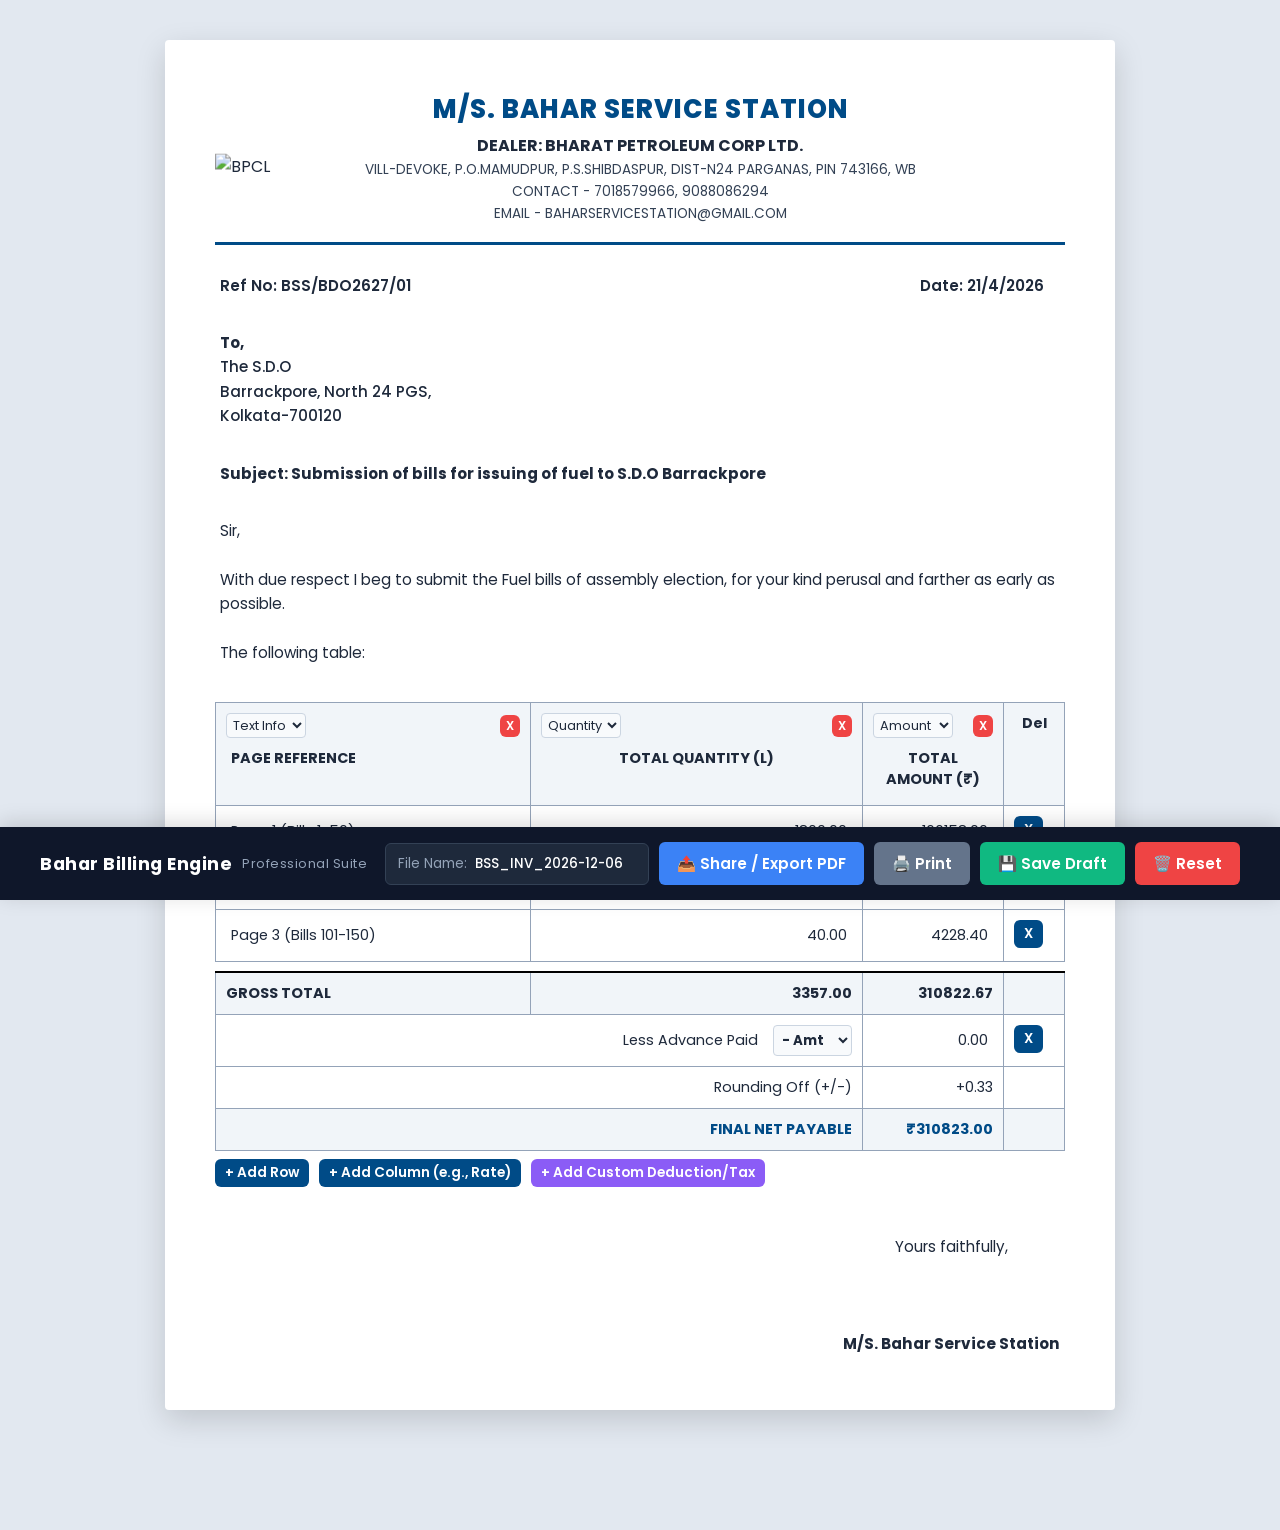
==== fuelinvoice.html @ 2c66174e "Add files via upload" ====
<!DOCTYPE html>
<html lang="en">
<head>
    <meta charset="UTF-8">
    <meta name="viewport" content="width=device-width, initial-scale=1.0">
    <title>Bahar Service Station - Professional Billing Engine</title>
    <link href="https://fonts.googleapis.com/css2?family=Poppins:wght@400;500;600;700;800&display=swap" rel="stylesheet">
    <script src="https://cdnjs.cloudflare.com/ajax/libs/html2pdf.js/0.10.1/html2pdf.bundle.min.js"></script>
    
    <style>
        :root {
            --primary: #004b87; 
            --bg-color: #e2e8f0; 
            --text-main: #1e293b;
            --danger: #ef4444;
            --success: #10b981;
            --bar-bg: #0f172a;
        }

        body { 
            font-family: 'Poppins', sans-serif; 
            background: var(--bg-color); 
            margin: 0; 
            padding: 40px 20px 120px 20px; 
            color: var(--text-main); 
        }

        .invoice-container {
            background: white;
            padding: 50px;
            border-radius: 4px;
            box-shadow: 0 10px 30px rgba(0,0,0,0.15);
            max-width: 850px;
            margin: 0 auto;
            overflow-x: auto;
        }

        .editable-field { 
            border: 1px dashed transparent; 
            padding: 4px; 
            border-radius: 4px; 
            outline: none; 
            transition: 0.2s;
            min-width: 20px;
            display: inline-block;
            width: 100%;
            box-sizing: border-box;
        }
        .editable-field:hover, .editable-field:focus { 
            background: #f8fafc; 
            border-color: #cbd5e1;
        }
        .editable-field:empty:before { 
            content: attr(data-placeholder); 
            color: #94a3b8; 
            font-style: italic; 
        }

        select {
            padding: 4px;
            border: 1px solid #cbd5e1;
            border-radius: 4px;
            font-weight: bold;
            font-family: inherit;
            cursor: pointer;
            background: #f8fafc;
            color: var(--text-main);
        }
        .col-type-select { font-size: 0.8rem; padding: 2px; font-weight: normal; }

        /* Unified Table Styles */
        .invoice-table {
            width: 100%;
            border-collapse: collapse;
            margin-bottom: 0.5rem;
            margin-top: 1rem;
        }
        .invoice-table th, .invoice-table td {
            border: 1px solid #94a3b8;
            padding: 10px;
            text-align: right;
            font-size: 0.9rem;
            vertical-align: top;
        }
        .invoice-table td:first-child, .invoice-table th:first-child { text-align: left; }
        .action-col { width: 40px; text-align: center !important; }
        
        .invoice-table th {
            background: #f1f5f9;
            text-align: center;
            color: var(--text-main);
        }
        .col-controls {
            display: flex; 
            justify-content: space-between; 
            margin-bottom: 5px;
            align-items: center;
            gap: 5px;
        }
        .controls-row {
            margin-bottom: 2rem;
            display: flex;
            justify-content: flex-start;
            gap: 10px;
        }

        button {
            border: none;
            padding: 10px 18px;
            border-radius: 6px;
            font-weight: 600;
            cursor: pointer;
            font-family: inherit;
            font-size: 0.95rem;
            transition: 0.2s;
            color: white;
            display: flex;
            align-items: center;
            gap: 6px;
        }
        button:hover { filter: brightness(0.9); }
        .btn-primary { background: #3b82f6; }
        .btn-secondary { background: #64748b; }
        .btn-save { background: var(--success); }
        .btn-clear { background: var(--danger); }
        .btn-action { background: #0284c7; }
        .btn-small { padding: 4px 10px; font-size: 0.85rem; margin: 0; background: var(--primary); }
        .btn-del-col { padding: 2px 6px; font-size: 0.75rem; background: var(--danger); }

        .bottom-bar {
            position: fixed;
            bottom: 0;
            left: 0;
            width: 100%;
            background: var(--bar-bg);
            color: white;
            padding: 15px 20px;
            box-shadow: 0 -4px 20px rgba(0,0,0,0.15);
            z-index: 1000;
            box-sizing: border-box;
        }
        .bar-content {
            max-width: 1200px;
            margin: 0 auto;
            display: flex;
            justify-content: space-between;
            align-items: center;
            flex-wrap: wrap;
            gap: 15px;
        }
        .branding { font-size: 1.1rem; font-weight: 700; letter-spacing: 0.5px; display: flex; align-items: center; gap: 10px; }
        .branding span { font-size: 0.8rem; font-weight: 400; color: #94a3b8; }
        .actions { display: flex; align-items: center; gap: 10px; flex-wrap: wrap; }
        .file-input-group { display: flex; align-items: center; background: #1e293b; border-radius: 6px; padding: 0 5px 0 12px; border: 1px solid #334155; }
        .file-input-group span { font-size: 0.85rem; color: #94a3b8; }
        .filename-input { background: transparent; border: none; color: white; padding: 10px 8px; font-family: inherit; outline: none; width: 160px; font-weight: 500; }

        @media print {
            @page { size: A4 portrait; margin: 15mm; }
            body { background: white; margin: 0; padding: 0; }
            .no-print { display: none !important; }
            
            .invoice-container { box-shadow: none; border: none; padding: 0; max-width: 100%; width: 100%; }
            .editable-field { border: none !important; padding: 0 !important; background: transparent !important; }
            select { border: none !important; appearance: none; -webkit-appearance: none; background: transparent; padding: 0; }

            .invoice-table { width: 100%; border-collapse: collapse; }
            .invoice-table th, .invoice-table td { border: 1px solid #000 !important; padding: 6px !important; }
            .invoice-table thead { display: table-header-group !important; }
            .invoice-table tr { page-break-inside: avoid !important; }
            .invoice-table th, .total-row { 
                background-color: #e2e8f0 !important; 
                -webkit-print-color-adjust: exact; 
                print-color-adjust: exact; 
            }
        }
    </style>
</head>
<body>

    <div class="invoice-container" id="printableInvoice">
        
        <div style="display: flex; align-items: center; justify-content: center; position: relative; border-bottom: 3px solid var(--primary); padding-bottom: 1rem; margin-bottom: 1.5rem;">
            <img src="https://upload.wikimedia.org/wikipedia/commons/a/a5/Official_BPCL_LOGO.jpg" alt="BPCL" style="position: absolute; left: 0; top: 50%; transform: translateY(-50%); width: 80px; height: auto;">
            <div style="text-align: center; width: 100%; padding: 0 90px;">
                <h1 style="margin:0; color:var(--primary); font-size: 1.6rem; font-weight: 800; letter-spacing: 1px;">M/S. BAHAR SERVICE STATION</h1>
                <p style="margin:4px 0 2px 0; font-weight: 700; font-size: 1rem;">DEALER: BHARAT PETROLEUM CORP LTD.</p>
                <p style="margin:2px 0; font-size: 0.85rem; color: #334155;">VILL-DEVOKE, P.O.MAMUDPUR, P.S.SHIBDASPUR, DIST-N24 PARGANAS, PIN 743166, WB</p>
                <p style="margin:2px 0; font-size: 0.85rem; color: #334155;">CONTACT - 7018579966, 9088086294</p>
                <p style="margin:2px 0; font-size: 0.85rem; color: #334155;">EMAIL - BAHARSERVICESTATION@GMAIL.COM</p>
            </div>
        </div>

        <div style="display: flex; justify-content: space-between; margin-bottom: 1.5rem; font-size: 0.95rem; font-weight: 600;">
            <div contenteditable="true" class="editable-field" data-placeholder="Ref No: [Enter Ref Number]" style="width: auto; min-width: 200px;">Ref No: BSS/BDO2627/01</div>
            <div contenteditable="true" class="editable-field" id="printDate" style="width: auto; min-width: 150px;">Date: 21/4/2026</div>
        </div>

        <div style="margin-bottom: 1.5rem; font-size: 0.95rem;">
            <div contenteditable="true" class="editable-field" style="line-height: 1.6; font-weight: 500;" data-placeholder="To Address">
                <strong>To,</strong><br>
                The S.D.O<br>
                Barrackpore, North 24 PGS,<br>
                Kolkata-700120
            </div>
        </div>

        <div contenteditable="true" class="editable-field" style="margin-bottom: 1.5rem; font-size: 0.95rem; font-weight: 700;" data-placeholder="Subject: [Enter Subject Here]">
            <strong>Subject:</strong> Submission of bills for issuing of fuel to S.D.O Barrackpore
        </div>

        <div contenteditable="true" class="editable-field" style="margin-bottom: 1rem; line-height: 1.6; font-size: 0.95rem;" data-placeholder="Body Text...">
            Sir,<br><br>
            With due respect I beg to submit the Fuel bills of assembly election, for your kind perusal and farther as early as possible.<br><br>
            The following table:
        </div>
        
        <table class="invoice-table" id="mainInvoiceTable">
            <thead>
                <tr id="tableHeaderRow">
                    <th>
                        <div class="col-controls no-print">
                            <select class="col-type-select" onchange="syncSelect(this); calculateAll();">
                                <option value="text" selected>Text Info</option>
                                <option value="qty">Quantity</option>
                                <option value="rate">Rate</option>
                                <option value="amount">Amount</option>
                            </select>
                            <button class="btn-del-col" onclick="deleteColumn(this)">X</button>
                        </div>
                        <div contenteditable="true" class="editable-field" style="font-weight:bold; text-align:left;">PAGE REFERENCE</div>
                    </th>
                    <th>
                        <div class="col-controls no-print">
                            <select class="col-type-select" onchange="syncSelect(this); calculateAll();">
                                <option value="text">Text Info</option>
                                <option value="qty" selected>Quantity</option>
                                <option value="rate">Rate</option>
                                <option value="amount">Amount</option>
                            </select>
                            <button class="btn-del-col" onclick="deleteColumn(this)">X</button>
                        </div>
                        <div contenteditable="true" class="editable-field" style="font-weight:bold; text-align:center;">TOTAL QUANTITY (L)</div>
                    </th>
                    <th>
                        <div class="col-controls no-print">
                            <select class="col-type-select" onchange="syncSelect(this); calculateAll();">
                                <option value="text">Text Info</option>
                                <option value="qty">Quantity</option>
                                <option value="rate">Rate</option>
                                <option value="amount" selected>Amount</option>
                            </select>
                            <button class="btn-del-col" onclick="deleteColumn(this)">X</button>
                        </div>
                        <div contenteditable="true" class="editable-field" style="font-weight:bold; text-align:center;">TOTAL AMOUNT (₹)</div>
                    </th>
                    <th class="action-col no-print">Del</th>
                </tr>
            </thead>
            
            <tbody id="invoiceTableBody">
                <tr class="item-row">
                    <td><div contenteditable="true" class="editable-field" data-placeholder="Description...">Page 1 (Bills 1-50)</div></td>
                    <td><div contenteditable="true" class="editable-field val-qty" style="text-align: right;" data-placeholder="0.00">1800.00</div></td>
                    <td><div contenteditable="true" class="editable-field val-amount" style="text-align: right;" data-placeholder="0.00">166158.00</div></td>
                    <td class="action-col no-print"><button class="btn-small btn-clear" onclick="deleteRow(this)">X</button></td>
                </tr>
                <tr class="item-row">
                    <td><div contenteditable="true" class="editable-field" data-placeholder="Description...">Page 2 (Bills 51-100)</div></td>
                    <td><div contenteditable="true" class="editable-field val-qty" style="text-align: right;" data-placeholder="0.00">1517.00</div></td>
                    <td><div contenteditable="true" class="editable-field val-amount" style="text-align: right;" data-placeholder="0.00">140436.27</div></td>
                    <td class="action-col no-print"><button class="btn-small btn-clear" onclick="deleteRow(this)">X</button></td>
                </tr>
                <tr class="item-row">
                    <td><div contenteditable="true" class="editable-field" data-placeholder="Description...">Page 3 (Bills 101-150)</div></td>
                    <td><div contenteditable="true" class="editable-field val-qty" style="text-align: right;" data-placeholder="0.00">40.00</div></td>
                    <td><div contenteditable="true" class="editable-field val-amount" style="text-align: right;" data-placeholder="0.00">4228.40</div></td>
                    <td class="action-col no-print"><button class="btn-small btn-clear" onclick="deleteRow(this)">X</button></td>
                </tr>
            </tbody>

            <tbody>
                <tr style="height: 10px; border: none;"><td colspan="4" style="border: none; padding: 0;"></td></tr>
            </tbody>

            <tbody id="adjustmentsBody">
                <tr class="total-row" id="grossTotalRow" style="font-weight:bold; border-top: 2px solid #000; background-color: #f1f5f9;">
                    </tr>
                
                <tr class="adj-row">
                    <td class="adj-desc-cell" style="text-align: right;">
                        <div style="display: flex; justify-content: flex-end; align-items: center; gap: 10px;">
                            <div contenteditable="true" class="editable-field" style="text-align: right;" data-placeholder="Desc (e.g. Less Advance)">Less Advance Paid</div>
                            <select class="operator-select no-print" onchange="syncSelect(this); calculateAll();">
                                <option value="-" selected>- Amt</option>
                                <option value="+">+ Amt</option>
                                <option value="-%">-% Pct</option>
                                <option value="+%">+% Pct</option>
                            </select>
                        </div>
                    </td>
                    <td style="width:120px; text-align: right;"><div contenteditable="true" class="editable-field val-adj" style="text-align: right;" data-placeholder="0.00">0.00</div></td>
                    <td class="action-col no-print"><button class="btn-small btn-clear" onclick="deleteRow(this)">X</button></td>
                </tr>
            </tbody>
            <tfoot>
                <tr>
                    <td class="footer-desc-cell" style="text-align: right;">Rounding Off (+/-)</td>
                    <td id="roundingOutput" style="text-align: right; width:120px;">0.00</td>
                    <td class="action-col no-print"></td>
                </tr>
                <tr class="total-row" style="font-weight:bold; font-size:1.1rem; color:var(--primary); background-color: #f1f5f9;">
                    <td class="footer-desc-cell" style="text-align: right;">FINAL NET PAYABLE</td>
                    <td style="text-align: right; width:120px;">₹<span id="finalNetOutput">0.00</span></td>
                    <td class="action-col no-print"></td>
                </tr>
            </tfoot>
        </table>

        <div class="controls-row no-print">
            <button class="btn-small" onclick="addItemRow()">+ Add Row</button>
            <button class="btn-small btn-action" onclick="addColumn()">+ Add Column (e.g., Rate)</button>
            <button class="btn-small" style="background:#8b5cf6;" onclick="addAdjustmentRow()">+ Add Custom Deduction/Tax</button>
        </div>

        <div style="margin-top: 3rem; display: flex; justify-content: space-between; font-size: 0.95rem; page-break-inside: avoid;">
            <div></div>
            <div style="text-align: center;">
                <p style="margin: 0;">Yours faithfully,</p>
                <br><br><br>
                <strong contenteditable="true" class="editable-field">M/S. Bahar Service Station</strong>
            </div>
        </div>
    </div>

    <div class="bottom-bar no-print">
        <div class="bar-content">
            <div class="branding">
                Bahar Billing Engine 
                <span>Professional Suite</span>
            </div>
            
            <div class="actions">
                <div class="file-input-group">
                    <span>File Name:</span>
                    <input type="text" id="filenameInput" class="filename-input" />
                </div>
                <button class="btn-primary" onclick="exportAndSharePDF()" id="shareBtn">📤 Share / Export PDF</button>
                <button class="btn-secondary" onclick="window.print()">🖨️ Print</button>
                <button class="btn-save" onclick="saveInvoice()" id="saveBtn">💾 Save Draft</button>
                <button class="btn-clear" onclick="clearInvoice()">🗑️ Reset</button>
            </div>
        </div>
    </div>

    <script>
        function calculateAll() {
            let qtyIdx = -1, rateIdx = -1, amountIdx = -1;
            const headers = document.querySelectorAll('#tableHeaderRow th');
            const colCount = headers.length - 1; 
            
            headers.forEach((th, idx) => {
                const select = th.querySelector('.col-type-select');
                if (select) {
                    if (select.value === 'qty') qtyIdx = idx;
                    if (select.value === 'rate') rateIdx = idx;
                    if (select.value === 'amount') amountIdx = idx;
                }
            });

            let totalQty = 0;
            let grossTotal = 0;

            document.querySelectorAll('.item-row').forEach(row => {
                const cells = row.children;
                let rowQty = 0, rowRate = 0, rowAmount = 0;

                if (qtyIdx > -1 && cells[qtyIdx]) {
                    const field = cells[qtyIdx].querySelector('.editable-field');
                    if(field) {
                        rowQty = parseFloat(field.innerText) || 0;
                        totalQty += rowQty;
                    }
                }
                if (rateIdx > -1 && cells[rateIdx]) {
                    const field = cells[rateIdx].querySelector('.editable-field');
                    if(field) rowRate = parseFloat(field.innerText) || 0;
                }

                if (qtyIdx > -1 && rateIdx > -1) {
                    rowAmount = rowQty * rowRate;
                    if (amountIdx > -1 && cells[amountIdx]) {
                        const field = cells[amountIdx].querySelector('.editable-field');
                        if(field) field.innerText = rowAmount.toFixed(2);
                    }
                } else if (amountIdx > -1 && cells[amountIdx]) {
                    const field = cells[amountIdx].querySelector('.editable-field');
                    if(field) rowAmount = parseFloat(field.innerText) || 0;
                }
                
                grossTotal += rowAmount;
            });

            const grossTotalRow = document.getElementById('grossTotalRow');
            grossTotalRow.innerHTML = '';
            
            // Build the gross total row precisely mapping exactly to the column headers
            for(let i = 0; i < colCount; i++) {
                const td = document.createElement('td');
                if (i === 0) {
                    td.innerText = "GROSS TOTAL";
                    td.style.textAlign = "left";
                } else if (i === qtyIdx) {
                    td.innerText = totalQty.toFixed(2);
                    td.style.textAlign = "right"; 
                    td.style.fontWeight = "bold";
                } else if (i === amountIdx) {
                    td.innerText = grossTotal.toFixed(2);
                    td.style.textAlign = "right"; 
                    td.style.fontWeight = "bold";
                } else {
                    td.innerText = "";
                }
                grossTotalRow.appendChild(td);
            }
            grossTotalRow.insertAdjacentHTML('beforeend', '<td class="action-col no-print"></td>');

            // Set colspan so lower rows stretch exactly to the Amount column
            let descColspan = Math.max(1, colCount - 1); 
            document.querySelectorAll('.adj-desc-cell').forEach(c => c.colSpan = descColspan);
            document.querySelectorAll('.footer-desc-cell').forEach(c => c.colSpan = descColspan);

            let netTotal = grossTotal;
            document.querySelectorAll('.adj-row').forEach(row => {
                let operator = row.querySelector('.operator-select').value;
                let val = parseFloat(row.querySelector('.val-adj').innerText) || 0;
                if (operator === '+') netTotal += val;
                else if (operator === '-') netTotal -= val;
                else if (operator === '+%') netTotal += (grossTotal * (val / 100));
                else if (operator === '-%') netTotal -= (grossTotal * (val / 100));
            });

            let finalNet = Math.round(netTotal);
            let rounding = finalNet - netTotal;

            document.getElementById('roundingOutput').innerText = (rounding > 0 ? "+" : "") + rounding.toFixed(2);
            document.getElementById('finalNetOutput').innerText = finalNet.toFixed(2);
        }

        function addColumn() {
            const theadTr = document.getElementById('tableHeaderRow');
            const actionTh = theadTr.lastElementChild;
            const newTh = document.createElement('th');
            
            newTh.innerHTML = `
                <div class="col-controls no-print">
                    <select class="col-type-select" onchange="syncSelect(this); calculateAll();">
                        <option value="text">Text Info</option>
                        <option value="qty">Quantity</option>
                        <option value="rate" selected>Rate</option>
                        <option value="amount">Amount</option>
                    </select>
                    <button class="btn-del-col" onclick="deleteColumn(this)">X</button>
                </div>
                <div contenteditable="true" class="editable-field" style="font-weight:bold; text-align:center;" data-placeholder="New Col">RATE (₹)</div>
            `;
            theadTr.insertBefore(newTh, actionTh);

            document.querySelectorAll('.item-row').forEach(row => {
                const actionTd = row.lastElementChild;
                const newTd = document.createElement('td');
                newTd.innerHTML = `<div contenteditable="true" class="editable-field val-rate" style="text-align:right;" data-placeholder="0.00">0</div>`;
                row.insertBefore(newTd, actionTd);
            });
            calculateAll();
        }

        function deleteColumn(btn) {
            const th = btn.closest('th');
            const tr = th.parentElement;
            const idx = Array.from(tr.children).indexOf(th);
            th.remove();
            document.querySelectorAll('.item-row').forEach(row => {
                if(row.children[idx]) row.children[idx].remove();
            });
            calculateAll();
        }

        function addItemRow() {
            const tbody = document.getElementById('invoiceTableBody');
            const tr = document.createElement('tr');
            tr.className = 'item-row';
            
            const colCount = document.querySelectorAll('#tableHeaderRow th').length - 1;
            let html = '';
            for(let i=0; i<colCount; i++) {
                html += `<td><div contenteditable="true" class="editable-field" style="text-align:${i===0 ? 'left' : 'right'};" data-placeholder="${i===0 ? 'Description...' : '0.00'}"></div></td>`;
            }
            html += `<td class="action-col no-print"><button class="btn-small btn-clear" onclick="deleteRow(this)">X</button></td>`;
            
            tr.innerHTML = html;
            tbody.appendChild(tr);
            calculateAll();
        }

        function addAdjustmentRow() {
            const tbody = document.getElementById('adjustmentsBody');
            const tr = document.createElement('tr');
            tr.className = 'adj-row';
            tr.innerHTML = `
                <td class="adj-desc-cell" style="text-align: right;">
                    <div style="display: flex; justify-content: flex-end; align-items: center; gap: 10px;">
                        <div contenteditable="true" class="editable-field" style="text-align: right;" data-placeholder="Desc (e.g. GST +18%)"></div>
                        <select class="operator-select no-print" onchange="syncSelect(this); calculateAll();">
                            <option value="-">- Amt</option>
                            <option value="+">+ Amt</option>
                            <option value="-%">-% Pct</option>
                            <option value="+%">+% Pct</option>
                        </select>
                    </div>
                </td>
                <td style="width:120px; text-align: right;"><div contenteditable="true" class="editable-field val-adj" style="text-align: right;" data-placeholder="0.00">0</div></td>
                <td class="action-col no-print"><button class="btn-small btn-clear" onclick="deleteRow(this)">X</button></td>
            `;
            tbody.appendChild(tr);
            calculateAll();
        }

        function deleteRow(btn) { btn.closest('tr').remove(); calculateAll(); }

        function syncSelect(selectElem) {
            Array.from(selectElem.options).forEach(opt => opt.removeAttribute('selected'));
            selectElem.options[selectElem.selectedIndex].setAttribute('selected', 'selected');
        }

        async function exportAndSharePDF() {
            const btn = document.getElementById('shareBtn');
            btn.innerText = "⏳ Generating...";
            
            const filenameInput = document.getElementById('filenameInput').value.trim() || 'Bahar_Invoice';
            const finalFilename = `${filenameInput}.pdf`;
            const element = document.getElementById('printableInvoice');

            const noPrintElements = element.querySelectorAll('.no-print');
            noPrintElements.forEach(el => el.style.display = 'none');

            const opt = {
                margin:       [15, 10, 15, 10], 
                filename:     finalFilename,
                image:        { type: 'jpeg', quality: 0.98 },
                html2canvas:  { scale: 2, useCORS: true, windowWidth: 850 },
                jsPDF:        { unit: 'mm', format: 'a4', orientation: 'portrait' }
            };

            try {
                const pdfBlob = await html2pdf().set(opt).from(element).output('blob');
                const file = new File([pdfBlob], finalFilename, { type: 'application/pdf' });

                noPrintElements.forEach(el => el.style.display = '');
                btn.innerText = "📤 Share / Export PDF";

                if (navigator.canShare && navigator.canShare({ files: [file] })) {
                    await navigator.share({ title: filenameInput, text: 'Please find the attached invoice.', files: [file] });
                } else {
                    const link = document.createElement('a');
                    link.href = URL.createObjectURL(pdfBlob);
                    link.download = finalFilename;
                    link.click();
                }
            } catch (err) {
                console.error(err);
                alert("Error generating PDF. Try using the Print button instead.");
                noPrintElements.forEach(el => el.style.display = '');
                btn.innerText = "📤 Share / Export PDF";
            }
        }

        function saveInvoice() {
            document.querySelectorAll('select').forEach(sel => syncSelect(sel));
            const invoiceHTML = document.getElementById('printableInvoice').innerHTML;
            localStorage.setItem('BaharSavedData_Pro_Aligned', invoiceHTML);
            
            const btn = document.getElementById('saveBtn');
            btn.innerText = "✅ Saved!";
            setTimeout(() => btn.innerText = "💾 Save Draft", 2000);
        }

        function loadInvoice() {
            const savedData = localStorage.getItem('BaharSavedData_Pro_Aligned');
            if (savedData) document.getElementById('printableInvoice').innerHTML = savedData;
            
            const today = new Date().toISOString().split('T')[0];
            document.getElementById('filenameInput').value = "BSS_INV_" + today;
            document.getElementById('printableInvoice').addEventListener('input', calculateAll);
        }

        function clearInvoice() {
            if(confirm("Are you sure you want to completely reset? This restores original data and deletes custom entries.")) {
                localStorage.removeItem('BaharSavedData_Pro_Aligned');
                location.reload();
            }
        }

        document.addEventListener('DOMContentLoaded', () => { loadInvoice(); calculateAll(); });

    </script>
</body>
</html>
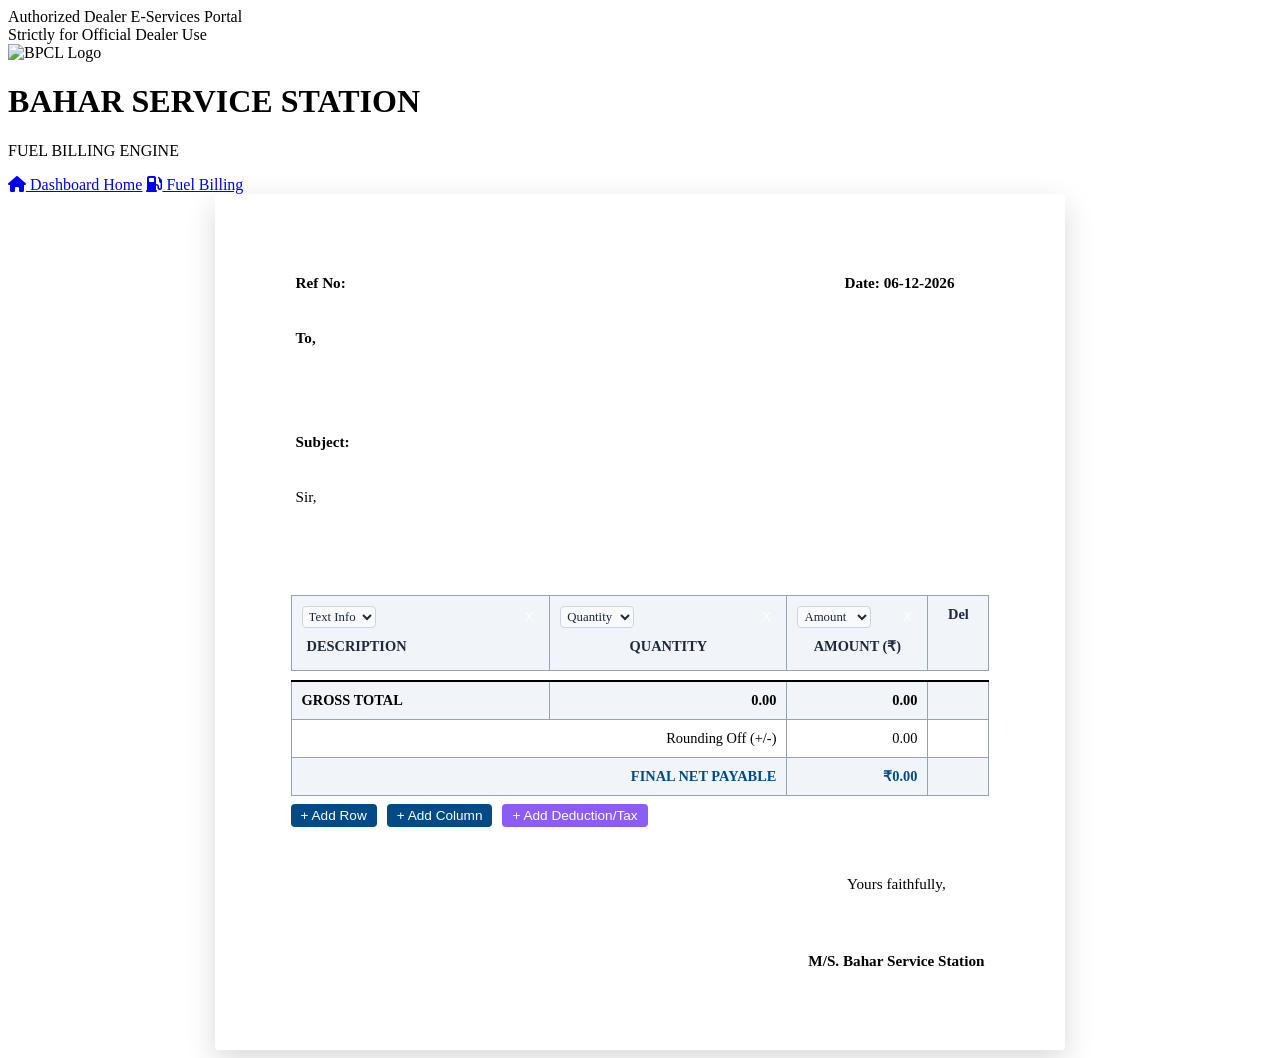
==== commit aa0594fa: "Add files via upload" ====
--- a/fuelinvoice.html
+++ b/fuelinvoice.html
@@ -5,162 +5,81 @@
     <meta name="viewport" content="width=device-width, initial-scale=1.0">
     <title>Bahar Service Station - Professional Billing Engine</title>
     <link href="https://fonts.googleapis.com/css2?family=Poppins:wght@400;500;600;700;800&display=swap" rel="stylesheet">
+    <link rel="stylesheet" href="https://cdnjs.cloudflare.com/ajax/libs/font-awesome/6.4.0/css/all.min.css">
     <script src="https://cdnjs.cloudflare.com/ajax/libs/html2pdf.js/0.10.1/html2pdf.bundle.min.js"></script>
     
+    <link rel="stylesheet" href="css/global.css">
+    <link rel="stylesheet" href="css/panel.css">
+
     <style>
-        :root {
-            --primary: #004b87; 
-            --bg-color: #e2e8f0; 
-            --text-main: #1e293b;
-            --danger: #ef4444;
-            --success: #10b981;
-            --bar-bg: #0f172a;
-        }
-
-        body { 
-            font-family: 'Poppins', sans-serif; 
-            background: var(--bg-color); 
-            margin: 0; 
-            padding: 40px 20px 120px 20px; 
-            color: var(--text-main); 
-        }
-
         .invoice-container {
-            background: white;
-            padding: 50px;
-            border-radius: 4px;
-            box-shadow: 0 10px 30px rgba(0,0,0,0.15);
-            max-width: 850px;
-            margin: 0 auto;
-            overflow-x: auto;
+            background: white; padding: 20mm; border-radius: 4px;
+            box-shadow: 0 10px 30px rgba(0,0,0,0.15); max-width: 850px;
+            margin: 0 auto; overflow-x: auto; box-sizing: border-box;
         }
 
         .editable-field { 
-            border: 1px dashed transparent; 
-            padding: 4px; 
-            border-radius: 4px; 
-            outline: none; 
-            transition: 0.2s;
-            min-width: 20px;
-            display: inline-block;
-            width: 100%;
-            box-sizing: border-box;
-        }
-        .editable-field:hover, .editable-field:focus { 
-            background: #f8fafc; 
-            border-color: #cbd5e1;
-        }
-        .editable-field:empty:before { 
-            content: attr(data-placeholder); 
-            color: #94a3b8; 
-            font-style: italic; 
-        }
+            border: 1px dashed transparent; padding: 4px; border-radius: 4px; outline: none; 
+            transition: 0.2s; min-width: 50px; min-height: 1.5em; 
+            display: inline-block; width: 100%; box-sizing: border-box; word-wrap: break-word;
+        }
+        .editable-field:hover, .editable-field:focus { background: #f8fafc; border-color: #cbd5e1; }
+        .editable-field:empty:before { content: attr(data-placeholder); color: #94a3b8; font-style: italic; }
 
         select {
-            padding: 4px;
-            border: 1px solid #cbd5e1;
-            border-radius: 4px;
-            font-weight: bold;
-            font-family: inherit;
-            cursor: pointer;
-            background: #f8fafc;
-            color: var(--text-main);
+            padding: 4px; border: 1px solid #cbd5e1; border-radius: 4px;
+            font-weight: bold; font-family: inherit; cursor: pointer;
+            background: #f8fafc; color: #1e293b;
         }
         .col-type-select { font-size: 0.8rem; padding: 2px; font-weight: normal; }
 
-        /* Unified Table Styles */
-        .invoice-table {
-            width: 100%;
-            border-collapse: collapse;
-            margin-bottom: 0.5rem;
-            margin-top: 1rem;
-        }
+        .invoice-table { width: 100%; border-collapse: collapse; margin-bottom: 0.5rem; margin-top: 1rem; }
         .invoice-table th, .invoice-table td {
-            border: 1px solid #94a3b8;
-            padding: 10px;
-            text-align: right;
-            font-size: 0.9rem;
-            vertical-align: top;
+            border: 1px solid #94a3b8; padding: 10px; text-align: right; font-size: 0.9rem; vertical-align: top; min-width: 80px;
         }
         .invoice-table td:first-child, .invoice-table th:first-child { text-align: left; }
-        .action-col { width: 40px; text-align: center !important; }
+        .action-col { min-width: 40px !important; width: 40px !important; text-align: center !important; }
         
-        .invoice-table th {
-            background: #f1f5f9;
-            text-align: center;
-            color: var(--text-main);
-        }
-        .col-controls {
-            display: flex; 
-            justify-content: space-between; 
-            margin-bottom: 5px;
-            align-items: center;
-            gap: 5px;
-        }
-        .controls-row {
-            margin-bottom: 2rem;
-            display: flex;
-            justify-content: flex-start;
-            gap: 10px;
-        }
-
-        button {
-            border: none;
-            padding: 10px 18px;
-            border-radius: 6px;
-            font-weight: 600;
-            cursor: pointer;
-            font-family: inherit;
-            font-size: 0.95rem;
-            transition: 0.2s;
-            color: white;
-            display: flex;
-            align-items: center;
-            gap: 6px;
-        }
-        button:hover { filter: brightness(0.9); }
-        .btn-primary { background: #3b82f6; }
-        .btn-secondary { background: #64748b; }
-        .btn-save { background: var(--success); }
+        .invoice-table th { background: #f1f5f9; text-align: center; color: #1e293b; }
+        .col-controls { display: flex; justify-content: space-between; margin-bottom: 5px; align-items: center; gap: 5px; }
+        .controls-row { margin-bottom: 2rem; display: flex; justify-content: flex-start; gap: 10px; }
+
+        .btn-action { background: #0284c7; }
+        .btn-small { padding: 4px 10px; font-size: 0.85rem; margin: 0; border: none; border-radius: 4px; cursor: pointer; color: white; background: #004b87; }
         .btn-clear { background: var(--danger); }
-        .btn-action { background: #0284c7; }
-        .btn-small { padding: 4px 10px; font-size: 0.85rem; margin: 0; background: var(--primary); }
-        .btn-del-col { padding: 2px 6px; font-size: 0.75rem; background: var(--danger); }
-
-        .bottom-bar {
-            position: fixed;
-            bottom: 0;
-            left: 0;
-            width: 100%;
-            background: var(--bar-bg);
-            color: white;
-            padding: 15px 20px;
-            box-shadow: 0 -4px 20px rgba(0,0,0,0.15);
-            z-index: 1000;
-            box-sizing: border-box;
-        }
-        .bar-content {
-            max-width: 1200px;
-            margin: 0 auto;
-            display: flex;
-            justify-content: space-between;
-            align-items: center;
-            flex-wrap: wrap;
-            gap: 15px;
-        }
-        .branding { font-size: 1.1rem; font-weight: 700; letter-spacing: 0.5px; display: flex; align-items: center; gap: 10px; }
-        .branding span { font-size: 0.8rem; font-weight: 400; color: #94a3b8; }
-        .actions { display: flex; align-items: center; gap: 10px; flex-wrap: wrap; }
-        .file-input-group { display: flex; align-items: center; background: #1e293b; border-radius: 6px; padding: 0 5px 0 12px; border: 1px solid #334155; }
-        .file-input-group span { font-size: 0.85rem; color: #94a3b8; }
-        .filename-input { background: transparent; border: none; color: white; padding: 10px 8px; font-family: inherit; outline: none; width: 160px; font-weight: 500; }
+        .btn-del-col { padding: 2px 6px; font-size: 0.75rem; background: var(--danger); border: none; border-radius: 4px; color: white; cursor: pointer;}
+
+        .modal-overlay {
+            display: none; position: fixed; top: 0; left: 0; width: 100%; height: 100%;
+            background: rgba(0,0,0,0.85); z-index: 2000; justify-content: center; align-items: center; padding: 20px;
+            box-sizing: border-box; backdrop-filter: blur(4px);
+        }
+        .modal-content {
+            background: #cbd5e1; width: 100%; max-width: 1000px; height: 95vh; border-radius: 8px;
+            display: flex; flex-direction: column; overflow: hidden; box-shadow: 0 15px 50px rgba(0,0,0,0.5);
+        }
+        .modal-header {
+            padding: 15px 25px; background: #0f172a; color: white; display: flex; justify-content: space-between; align-items: center;
+            border-bottom: 3px solid #004b87;
+        }
+        .modal-header h3 { margin: 0; font-size: 1.1rem; display: flex; align-items: center; gap: 10px; }
+        .close-btn { background: none; border: none; color: white; font-size: 1.8rem; cursor: pointer; padding: 0; line-height: 1; transition: 0.2s;}
+        .close-btn:hover { color: var(--danger); }
+        .modal-body { padding: 40px 20px; overflow-y: auto; display: flex; justify-content: center; align-items: flex-start; }
+        
+        .preview-paper {
+            background: white; width: 210mm; min-height: 297mm; padding: 20mm; box-sizing: border-box;
+            box-shadow: 0 10px 30px rgba(0,0,0,0.3); color: black; font-size: 0.95rem; line-height: 1.6;
+            font-family: 'Poppins', sans-serif; pointer-events: none; 
+        }
+        .preview-paper .editable-field { border: none !important; padding: 0 !important; background: transparent !important; }
 
         @media print {
             @page { size: A4 portrait; margin: 15mm; }
             body { background: white; margin: 0; padding: 0; }
             .no-print { display: none !important; }
             
-            .invoice-container { box-shadow: none; border: none; padding: 0; max-width: 100%; width: 100%; }
+            .invoice-container { box-shadow: none; border: none; padding: 0; max-width: 100%; width: 100%; overflow: visible; }
             .editable-field { border: none !important; padding: 0 !important; background: transparent !important; }
             select { border: none !important; appearance: none; -webkit-appearance: none; background: transparent; padding: 0; }
 
@@ -168,190 +87,148 @@
             .invoice-table th, .invoice-table td { border: 1px solid #000 !important; padding: 6px !important; }
             .invoice-table thead { display: table-header-group !important; }
             .invoice-table tr { page-break-inside: avoid !important; }
-            .invoice-table th, .total-row { 
-                background-color: #e2e8f0 !important; 
-                -webkit-print-color-adjust: exact; 
-                print-color-adjust: exact; 
-            }
+            .invoice-table th, .total-row { background-color: #e2e8f0 !important; -webkit-print-color-adjust: exact; print-color-adjust: exact; }
         }
     </style>
 </head>
 <body>
 
-    <div class="invoice-container" id="printableInvoice">
-        
-        <div style="display: flex; align-items: center; justify-content: center; position: relative; border-bottom: 3px solid var(--primary); padding-bottom: 1rem; margin-bottom: 1.5rem;">
-            <img src="https://upload.wikimedia.org/wikipedia/commons/a/a5/Official_BPCL_LOGO.jpg" alt="BPCL" style="position: absolute; left: 0; top: 50%; transform: translateY(-50%); width: 80px; height: auto;">
-            <div style="text-align: center; width: 100%; padding: 0 90px;">
-                <h1 style="margin:0; color:var(--primary); font-size: 1.6rem; font-weight: 800; letter-spacing: 1px;">M/S. BAHAR SERVICE STATION</h1>
-                <p style="margin:4px 0 2px 0; font-weight: 700; font-size: 1rem;">DEALER: BHARAT PETROLEUM CORP LTD.</p>
-                <p style="margin:2px 0; font-size: 0.85rem; color: #334155;">VILL-DEVOKE, P.O.MAMUDPUR, P.S.SHIBDASPUR, DIST-N24 PARGANAS, PIN 743166, WB</p>
-                <p style="margin:2px 0; font-size: 0.85rem; color: #334155;">CONTACT - 7018579966, 9088086294</p>
-                <p style="margin:2px 0; font-size: 0.85rem; color: #334155;">EMAIL - BAHARSERVICESTATION@GMAIL.COM</p>
-            </div>
-        </div>
-
-        <div style="display: flex; justify-content: space-between; margin-bottom: 1.5rem; font-size: 0.95rem; font-weight: 600;">
-            <div contenteditable="true" class="editable-field" data-placeholder="Ref No: [Enter Ref Number]" style="width: auto; min-width: 200px;">Ref No: BSS/BDO2627/01</div>
-            <div contenteditable="true" class="editable-field" id="printDate" style="width: auto; min-width: 150px;">Date: 21/4/2026</div>
-        </div>
-
-        <div style="margin-bottom: 1.5rem; font-size: 0.95rem;">
-            <div contenteditable="true" class="editable-field" style="line-height: 1.6; font-weight: 500;" data-placeholder="To Address">
-                <strong>To,</strong><br>
-                The S.D.O<br>
-                Barrackpore, North 24 PGS,<br>
-                Kolkata-700120
-            </div>
-        </div>
-
-        <div contenteditable="true" class="editable-field" style="margin-bottom: 1.5rem; font-size: 0.95rem; font-weight: 700;" data-placeholder="Subject: [Enter Subject Here]">
-            <strong>Subject:</strong> Submission of bills for issuing of fuel to S.D.O Barrackpore
-        </div>
-
-        <div contenteditable="true" class="editable-field" style="margin-bottom: 1rem; line-height: 1.6; font-size: 0.95rem;" data-placeholder="Body Text...">
-            Sir,<br><br>
-            With due respect I beg to submit the Fuel bills of assembly election, for your kind perusal and farther as early as possible.<br><br>
-            The following table:
-        </div>
-        
-        <table class="invoice-table" id="mainInvoiceTable">
-            <thead>
-                <tr id="tableHeaderRow">
-                    <th>
-                        <div class="col-controls no-print">
-                            <select class="col-type-select" onchange="syncSelect(this); calculateAll();">
-                                <option value="text" selected>Text Info</option>
-                                <option value="qty">Quantity</option>
-                                <option value="rate">Rate</option>
-                                <option value="amount">Amount</option>
-                            </select>
-                            <button class="btn-del-col" onclick="deleteColumn(this)">X</button>
-                        </div>
-                        <div contenteditable="true" class="editable-field" style="font-weight:bold; text-align:left;">PAGE REFERENCE</div>
-                    </th>
-                    <th>
-                        <div class="col-controls no-print">
-                            <select class="col-type-select" onchange="syncSelect(this); calculateAll();">
-                                <option value="text">Text Info</option>
-                                <option value="qty" selected>Quantity</option>
-                                <option value="rate">Rate</option>
-                                <option value="amount">Amount</option>
-                            </select>
-                            <button class="btn-del-col" onclick="deleteColumn(this)">X</button>
-                        </div>
-                        <div contenteditable="true" class="editable-field" style="font-weight:bold; text-align:center;">TOTAL QUANTITY (L)</div>
-                    </th>
-                    <th>
-                        <div class="col-controls no-print">
-                            <select class="col-type-select" onchange="syncSelect(this); calculateAll();">
-                                <option value="text">Text Info</option>
-                                <option value="qty">Quantity</option>
-                                <option value="rate">Rate</option>
-                                <option value="amount" selected>Amount</option>
-                            </select>
-                            <button class="btn-del-col" onclick="deleteColumn(this)">X</button>
-                        </div>
-                        <div contenteditable="true" class="editable-field" style="font-weight:bold; text-align:center;">TOTAL AMOUNT (₹)</div>
-                    </th>
-                    <th class="action-col no-print">Del</th>
-                </tr>
-            </thead>
-            
-            <tbody id="invoiceTableBody">
-                <tr class="item-row">
-                    <td><div contenteditable="true" class="editable-field" data-placeholder="Description...">Page 1 (Bills 1-50)</div></td>
-                    <td><div contenteditable="true" class="editable-field val-qty" style="text-align: right;" data-placeholder="0.00">1800.00</div></td>
-                    <td><div contenteditable="true" class="editable-field val-amount" style="text-align: right;" data-placeholder="0.00">166158.00</div></td>
-                    <td class="action-col no-print"><button class="btn-small btn-clear" onclick="deleteRow(this)">X</button></td>
-                </tr>
-                <tr class="item-row">
-                    <td><div contenteditable="true" class="editable-field" data-placeholder="Description...">Page 2 (Bills 51-100)</div></td>
-                    <td><div contenteditable="true" class="editable-field val-qty" style="text-align: right;" data-placeholder="0.00">1517.00</div></td>
-                    <td><div contenteditable="true" class="editable-field val-amount" style="text-align: right;" data-placeholder="0.00">140436.27</div></td>
-                    <td class="action-col no-print"><button class="btn-small btn-clear" onclick="deleteRow(this)">X</button></td>
-                </tr>
-                <tr class="item-row">
-                    <td><div contenteditable="true" class="editable-field" data-placeholder="Description...">Page 3 (Bills 101-150)</div></td>
-                    <td><div contenteditable="true" class="editable-field val-qty" style="text-align: right;" data-placeholder="0.00">40.00</div></td>
-                    <td><div contenteditable="true" class="editable-field val-amount" style="text-align: right;" data-placeholder="0.00">4228.40</div></td>
-                    <td class="action-col no-print"><button class="btn-small btn-clear" onclick="deleteRow(this)">X</button></td>
-                </tr>
-            </tbody>
-
-            <tbody>
-                <tr style="height: 10px; border: none;"><td colspan="4" style="border: none; padding: 0;"></td></tr>
-            </tbody>
-
-            <tbody id="adjustmentsBody">
-                <tr class="total-row" id="grossTotalRow" style="font-weight:bold; border-top: 2px solid #000; background-color: #f1f5f9;">
+    <div class="top-bar"><div>Authorized Dealer E-Services Portal</div><div>Strictly for Official Dealer Use</div></div>
+    <header class="header-main"><img src="https://upload.wikimedia.org/wikipedia/commons/a/a5/Official_BPCL_LOGO.jpg" alt="BPCL Logo">
+        <div class="header-text"><h1>BAHAR SERVICE STATION</h1><p>FUEL BILLING ENGINE</p></div>
+    </header>
+    <nav class="nav-ribbon">
+        <a href="index.html"><i class="fa-solid fa-house"></i> Dashboard Home</a>
+        <a href="fuelinvoice.html" class="active"><i class="fa-solid fa-gas-pump"></i> Fuel Billing</a>
+    </nav>
+
+    <div class="app-workspace">
+        <div class="invoice-container" id="printableInvoice">
+            
+            <div id="bahar-document-header"></div>
+
+            <div style="display: flex; justify-content: space-between; margin-bottom: 1.5rem; font-size: 0.95rem; font-weight: 600;">
+                <div contenteditable="true" class="editable-field" data-placeholder="Ref No: [Enter Ref Number]" style="width: auto; min-width: 200px;">Ref No: </div>
+                <div contenteditable="true" class="editable-field" id="printDate" style="width: auto; min-width: 150px;">Date: </div>
+            </div>
+
+            <div style="margin-bottom: 1.5rem; font-size: 0.95rem;">
+                <div contenteditable="true" class="editable-field" style="line-height: 1.6; font-weight: 500;" data-placeholder="To Address..."><strong>To,</strong><br><br><br></div>
+            </div>
+
+            <div contenteditable="true" class="editable-field" style="margin-bottom: 1.5rem; font-size: 0.95rem; font-weight: 700;" data-placeholder="Subject: [Enter Subject Here]">
+                <strong>Subject:</strong> 
+            </div>
+
+            <div contenteditable="true" class="editable-field" style="margin-bottom: 1rem; line-height: 1.6; font-size: 0.95rem;" data-placeholder="Body Text...">
+                Sir,<br><br><br>
+            </div>
+            
+            <table class="invoice-table" id="mainInvoiceTable">
+                <thead>
+                    <tr id="tableHeaderRow">
+                        <th>
+                            <div class="col-controls no-print">
+                                <select class="col-type-select" onchange="syncSelect(this); calculateAll();">
+                                    <option value="text" selected>Text Info</option>
+                                    <option value="qty">Quantity</option>
+                                    <option value="rate">Rate</option>
+                                    <option value="amount">Amount</option>
+                                </select>
+                                <button class="btn-del-col" onclick="deleteColumn(this)">X</button>
+                            </div>
+                            <div contenteditable="true" class="editable-field" style="font-weight:bold; text-align:left;">DESCRIPTION</div>
+                        </th>
+                        <th>
+                            <div class="col-controls no-print">
+                                <select class="col-type-select" onchange="syncSelect(this); calculateAll();">
+                                    <option value="text">Text Info</option>
+                                    <option value="qty" selected>Quantity</option>
+                                    <option value="rate">Rate</option>
+                                    <option value="amount">Amount</option>
+                                </select>
+                                <button class="btn-del-col" onclick="deleteColumn(this)">X</button>
+                            </div>
+                            <div contenteditable="true" class="editable-field" style="font-weight:bold; text-align:center;">QUANTITY</div>
+                        </th>
+                        <th>
+                            <div class="col-controls no-print">
+                                <select class="col-type-select" onchange="syncSelect(this); calculateAll();">
+                                    <option value="text">Text Info</option>
+                                    <option value="qty">Quantity</option>
+                                    <option value="rate">Rate</option>
+                                    <option value="amount" selected>Amount</option>
+                                </select>
+                                <button class="btn-del-col" onclick="deleteColumn(this)">X</button>
+                            </div>
+                            <div contenteditable="true" class="editable-field" style="font-weight:bold; text-align:center;">AMOUNT (₹)</div>
+                        </th>
+                        <th class="action-col no-print">Del</th>
                     </tr>
+                </thead>
                 
-                <tr class="adj-row">
-                    <td class="adj-desc-cell" style="text-align: right;">
-                        <div style="display: flex; justify-content: flex-end; align-items: center; gap: 10px;">
-                            <div contenteditable="true" class="editable-field" style="text-align: right;" data-placeholder="Desc (e.g. Less Advance)">Less Advance Paid</div>
-                            <select class="operator-select no-print" onchange="syncSelect(this); calculateAll();">
-                                <option value="-" selected>- Amt</option>
-                                <option value="+">+ Amt</option>
-                                <option value="-%">-% Pct</option>
-                                <option value="+%">+% Pct</option>
-                            </select>
-                        </div>
-                    </td>
-                    <td style="width:120px; text-align: right;"><div contenteditable="true" class="editable-field val-adj" style="text-align: right;" data-placeholder="0.00">0.00</div></td>
-                    <td class="action-col no-print"><button class="btn-small btn-clear" onclick="deleteRow(this)">X</button></td>
-                </tr>
-            </tbody>
-            <tfoot>
-                <tr>
-                    <td class="footer-desc-cell" style="text-align: right;">Rounding Off (+/-)</td>
-                    <td id="roundingOutput" style="text-align: right; width:120px;">0.00</td>
-                    <td class="action-col no-print"></td>
-                </tr>
-                <tr class="total-row" style="font-weight:bold; font-size:1.1rem; color:var(--primary); background-color: #f1f5f9;">
-                    <td class="footer-desc-cell" style="text-align: right;">FINAL NET PAYABLE</td>
-                    <td style="text-align: right; width:120px;">₹<span id="finalNetOutput">0.00</span></td>
-                    <td class="action-col no-print"></td>
-                </tr>
-            </tfoot>
-        </table>
-
-        <div class="controls-row no-print">
-            <button class="btn-small" onclick="addItemRow()">+ Add Row</button>
-            <button class="btn-small btn-action" onclick="addColumn()">+ Add Column (e.g., Rate)</button>
-            <button class="btn-small" style="background:#8b5cf6;" onclick="addAdjustmentRow()">+ Add Custom Deduction/Tax</button>
-        </div>
-
-        <div style="margin-top: 3rem; display: flex; justify-content: space-between; font-size: 0.95rem; page-break-inside: avoid;">
-            <div></div>
-            <div style="text-align: center;">
-                <p style="margin: 0;">Yours faithfully,</p>
-                <br><br><br>
-                <strong contenteditable="true" class="editable-field">M/S. Bahar Service Station</strong>
+                <tbody id="invoiceTableBody">
+                    </tbody>
+
+                <tbody>
+                    <tr style="height: 10px; border: none;"><td colspan="4" style="border: none; padding: 0;"></td></tr>
+                </tbody>
+
+                <tbody id="adjustmentsBody">
+                    <tr class="total-row" id="grossTotalRow" style="font-weight:bold; border-top: 2px solid #000; background-color: #f1f5f9;">
+                    </tr>
+                </tbody>
+                <tfoot>
+                    <tr>
+                        <td class="footer-desc-cell" style="text-align: right;">Rounding Off (+/-)</td>
+                        <td id="roundingOutput" style="text-align: right; width:120px;">0.00</td>
+                        <td class="action-col no-print"></td>
+                    </tr>
+                    <tr class="total-row" style="font-weight:bold; font-size:1.1rem; color:#004b87; background-color: #f1f5f9;">
+                        <td class="footer-desc-cell" style="text-align: right;">FINAL NET PAYABLE</td>
+                        <td style="text-align: right; width:120px;">₹<span id="finalNetOutput">0.00</span></td>
+                        <td class="action-col no-print"></td>
+                    </tr>
+                </tfoot>
+            </table>
+
+            <div class="controls-row no-print">
+                <button class="btn-small btn-ui btn-secondary" onclick="addItemRow()">+ Add Row</button>
+                <button class="btn-small btn-ui btn-action" onclick="addColumn()">+ Add Column</button>
+                <button class="btn-small btn-ui" style="background:#8b5cf6;" onclick="addAdjustmentRow()">+ Add Deduction/Tax</button>
+            </div>
+
+            <div style="margin-top: 3rem; display: flex; justify-content: space-between; font-size: 0.95rem; page-break-inside: avoid;">
+                <div></div>
+                <div style="text-align: center;">
+                    <p style="margin: 0;">Yours faithfully,</p>
+                    <br><br><br>
+                    <strong contenteditable="true" class="editable-field">M/S. Bahar Service Station</strong>
+                </div>
             </div>
         </div>
     </div>
 
-    <div class="bottom-bar no-print">
-        <div class="bar-content">
-            <div class="branding">
-                Bahar Billing Engine 
-                <span>Professional Suite</span>
-            </div>
-            
-            <div class="actions">
-                <div class="file-input-group">
-                    <span>File Name:</span>
-                    <input type="text" id="filenameInput" class="filename-input" />
+    <div class="modal-overlay" id="previewModal" onclick="closeModal(event)">
+        <div class="modal-content" onclick="event.stopPropagation()">
+            <div class="modal-header">
+                <h3 id="modalTitle"><i class="fa-solid fa-file-pdf" style="color: #ef4444;"></i> Invoice Preview</h3>
+                <div style="display: flex; gap: 15px; align-items: center;">
+                    <button class="btn-ui btn-success" style="padding: 6px 12px; font-size: 0.85rem;" onclick="downloadPDFFromPreview()" id="modalDownloadBtn"><i class="fa-solid fa-download"></i> Download PDF</button>
+                    <button class="close-btn" onclick="closeModal(event)">&times;</button>
                 </div>
-                <button class="btn-primary" onclick="exportAndSharePDF()" id="shareBtn">📤 Share / Export PDF</button>
-                <button class="btn-secondary" onclick="window.print()">🖨️ Print</button>
-                <button class="btn-save" onclick="saveInvoice()" id="saveBtn">💾 Save Draft</button>
-                <button class="btn-clear" onclick="clearInvoice()">🗑️ Reset</button>
+            </div>
+            <div class="modal-body">
+                <div class="preview-paper" id="previewContent">
+                    </div>
             </div>
         </div>
     </div>
+
+    <div id="bahar-control-panel" data-module="fuel"></div>
+
+    <script src="js/header.js"></script>
+    <script src="js/panel.js"></script>
 
     <script>
         function calculateAll() {
@@ -404,7 +281,6 @@
             const grossTotalRow = document.getElementById('grossTotalRow');
             grossTotalRow.innerHTML = '';
             
-            // Build the gross total row precisely mapping exactly to the column headers
             for(let i = 0; i < colCount; i++) {
                 const td = document.createElement('td');
                 if (i === 0) {
@@ -425,7 +301,6 @@
             }
             grossTotalRow.insertAdjacentHTML('beforeend', '<td class="action-col no-print"></td>');
 
-            // Set colspan so lower rows stretch exactly to the Amount column
             let descColspan = Math.max(1, colCount - 1); 
             document.querySelectorAll('.adj-desc-cell').forEach(c => c.colSpan = descColspan);
             document.querySelectorAll('.footer-desc-cell').forEach(c => c.colSpan = descColspan);
@@ -469,7 +344,7 @@
             document.querySelectorAll('.item-row').forEach(row => {
                 const actionTd = row.lastElementChild;
                 const newTd = document.createElement('td');
-                newTd.innerHTML = `<div contenteditable="true" class="editable-field val-rate" style="text-align:right;" data-placeholder="0.00">0</div>`;
+                newTd.innerHTML = `<div contenteditable="true" class="editable-field val-rate" style="text-align:right;" data-placeholder="0.00"></div>`;
                 row.insertBefore(newTd, actionTd);
             });
             calculateAll();
@@ -519,7 +394,7 @@
                         </select>
                     </div>
                 </td>
-                <td style="width:120px; text-align: right;"><div contenteditable="true" class="editable-field val-adj" style="text-align: right;" data-placeholder="0.00">0</div></td>
+                <td style="width:120px; text-align: right;"><div contenteditable="true" class="editable-field val-adj" style="text-align: right;" data-placeholder="0.00"></div></td>
                 <td class="action-col no-print"><button class="btn-small btn-clear" onclick="deleteRow(this)">X</button></td>
             `;
             tbody.appendChild(tr);
@@ -533,21 +408,38 @@
             selectElem.options[selectElem.selectedIndex].setAttribute('selected', 'selected');
         }
 
-        async function exportAndSharePDF() {
-            const btn = document.getElementById('shareBtn');
-            btn.innerText = "⏳ Generating...";
-            
-            const filenameInput = document.getElementById('filenameInput').value.trim() || 'Bahar_Invoice';
-            const finalFilename = `${filenameInput}.pdf`;
+        function viewInvoicePreview() {
             const element = document.getElementById('printableInvoice');
-
             const noPrintElements = element.querySelectorAll('.no-print');
             noPrintElements.forEach(el => el.style.display = 'none');
 
+            const previewHTML = element.innerHTML;
+            noPrintElements.forEach(el => el.style.display = '');
+
+            document.getElementById('previewContent').innerHTML = previewHTML;
+            document.getElementById('previewModal').style.display = 'flex';
+        }
+
+        function closeModal(event) {
+            document.getElementById('previewModal').style.display = 'none';
+        }
+
+        async function downloadPDFFromPreview() {
+            const btn = document.getElementById('modalDownloadBtn');
+            btn.innerHTML = '<i class="fa-solid fa-hourglass-half"></i> Generating...';
+            
+            const filenameInput = document.getElementById('filenameInput');
+            const filenameStr = filenameInput && filenameInput.value ? filenameInput.value.trim() : 'Bahar_Invoice';
+            const finalFilename = `${filenameStr}.pdf`;
+            
+            const element = document.querySelector('.preview-paper');
+            const originalShadow = element.style.boxShadow;
+            element.style.boxShadow = 'none';
+
             const opt = {
-                margin:       [15, 10, 15, 10], 
+                margin:       0, 
                 filename:     finalFilename,
-                image:        { type: 'jpeg', quality: 0.98 },
+                image:        { type: 'jpeg', quality: 1 },
                 html2canvas:  { scale: 2, useCORS: true, windowWidth: 850 },
                 jsPDF:        { unit: 'mm', format: 'a4', orientation: 'portrait' }
             };
@@ -556,46 +448,72 @@
                 const pdfBlob = await html2pdf().set(opt).from(element).output('blob');
                 const file = new File([pdfBlob], finalFilename, { type: 'application/pdf' });
 
-                noPrintElements.forEach(el => el.style.display = '');
-                btn.innerText = "📤 Share / Export PDF";
-
-                if (navigator.canShare && navigator.canShare({ files: [file] })) {
-                    await navigator.share({ title: filenameInput, text: 'Please find the attached invoice.', files: [file] });
-                } else {
-                    const link = document.createElement('a');
-                    link.href = URL.createObjectURL(pdfBlob);
-                    link.download = finalFilename;
-                    link.click();
-                }
+                element.style.boxShadow = originalShadow;
+                btn.innerHTML = '<i class="fa-solid fa-download"></i> Download PDF';
+
+                const link = document.createElement('a');
+                link.href = URL.createObjectURL(pdfBlob);
+                link.download = finalFilename;
+                link.click();
             } catch (err) {
                 console.error(err);
-                alert("Error generating PDF. Try using the Print button instead.");
-                noPrintElements.forEach(el => el.style.display = '');
-                btn.innerText = "📤 Share / Export PDF";
+                alert("Error generating PDF. Please try again.");
+                element.style.boxShadow = originalShadow;
+                btn.innerHTML = '<i class="fa-solid fa-download"></i> Download PDF';
             }
         }
 
         function saveInvoice() {
+            if (window.getSelection) window.getSelection().removeAllRanges();
             document.querySelectorAll('select').forEach(sel => syncSelect(sel));
             const invoiceHTML = document.getElementById('printableInvoice').innerHTML;
             localStorage.setItem('BaharSavedData_Pro_Aligned', invoiceHTML);
             
             const btn = document.getElementById('saveBtn');
-            btn.innerText = "✅ Saved!";
-            setTimeout(() => btn.innerText = "💾 Save Draft", 2000);
+            if(btn) {
+                const originalContent = btn.innerHTML;
+                btn.innerHTML = `<i class="fa-solid fa-check"></i> Saved!`;
+                setTimeout(() => btn.innerHTML = originalContent, 2000);
+            }
         }
 
         function loadInvoice() {
-            const savedData = localStorage.getItem('BaharSavedData_Pro_Aligned');
-            if (savedData) document.getElementById('printableInvoice').innerHTML = savedData;
-            
-            const today = new Date().toISOString().split('T')[0];
-            document.getElementById('filenameInput').value = "BSS_INV_" + today;
+            let savedData = localStorage.getItem('BaharSavedData_Pro_Aligned');
+            if (savedData) {
+                document.getElementById('printableInvoice').innerHTML = savedData;
+                
+                document.querySelectorAll('#printableInvoice select').forEach(sel => {
+                    const selectedOpt = sel.querySelector('option[selected]');
+                    if(selectedOpt) {
+                        sel.value = selectedOpt.value;
+                    }
+                });
+            }
+
+            // EXPLICITLY CALL header.js FUNCTION to overwrite old headers!
+            if (typeof injectBaharHeader === 'function') {
+                injectBaharHeader();
+            }
+
+            setTimeout(() => {
+                const filenameInput = document.getElementById('filenameInput');
+                if(filenameInput && !filenameInput.value) {
+                    const today = new Date().toLocaleDateString('en-GB').replace(/\//g, '-');
+                    filenameInput.value = "BSS_INV_" + today;
+                }
+                
+                const printDate = document.getElementById('printDate');
+                if (printDate && printDate.innerText.trim() === 'Date:') {
+                    const todayStr = new Date().toLocaleDateString('en-GB').replace(/\//g, '-');
+                    printDate.innerText = 'Date: ' + todayStr;
+                }
+            }, 100);
+
             document.getElementById('printableInvoice').addEventListener('input', calculateAll);
         }
 
         function clearInvoice() {
-            if(confirm("Are you sure you want to completely reset? This restores original data and deletes custom entries.")) {
+            if(confirm("Are you sure you want to completely reset? This will erase all data and leave a blank template.")) {
                 localStorage.removeItem('BaharSavedData_Pro_Aligned');
                 location.reload();
             }
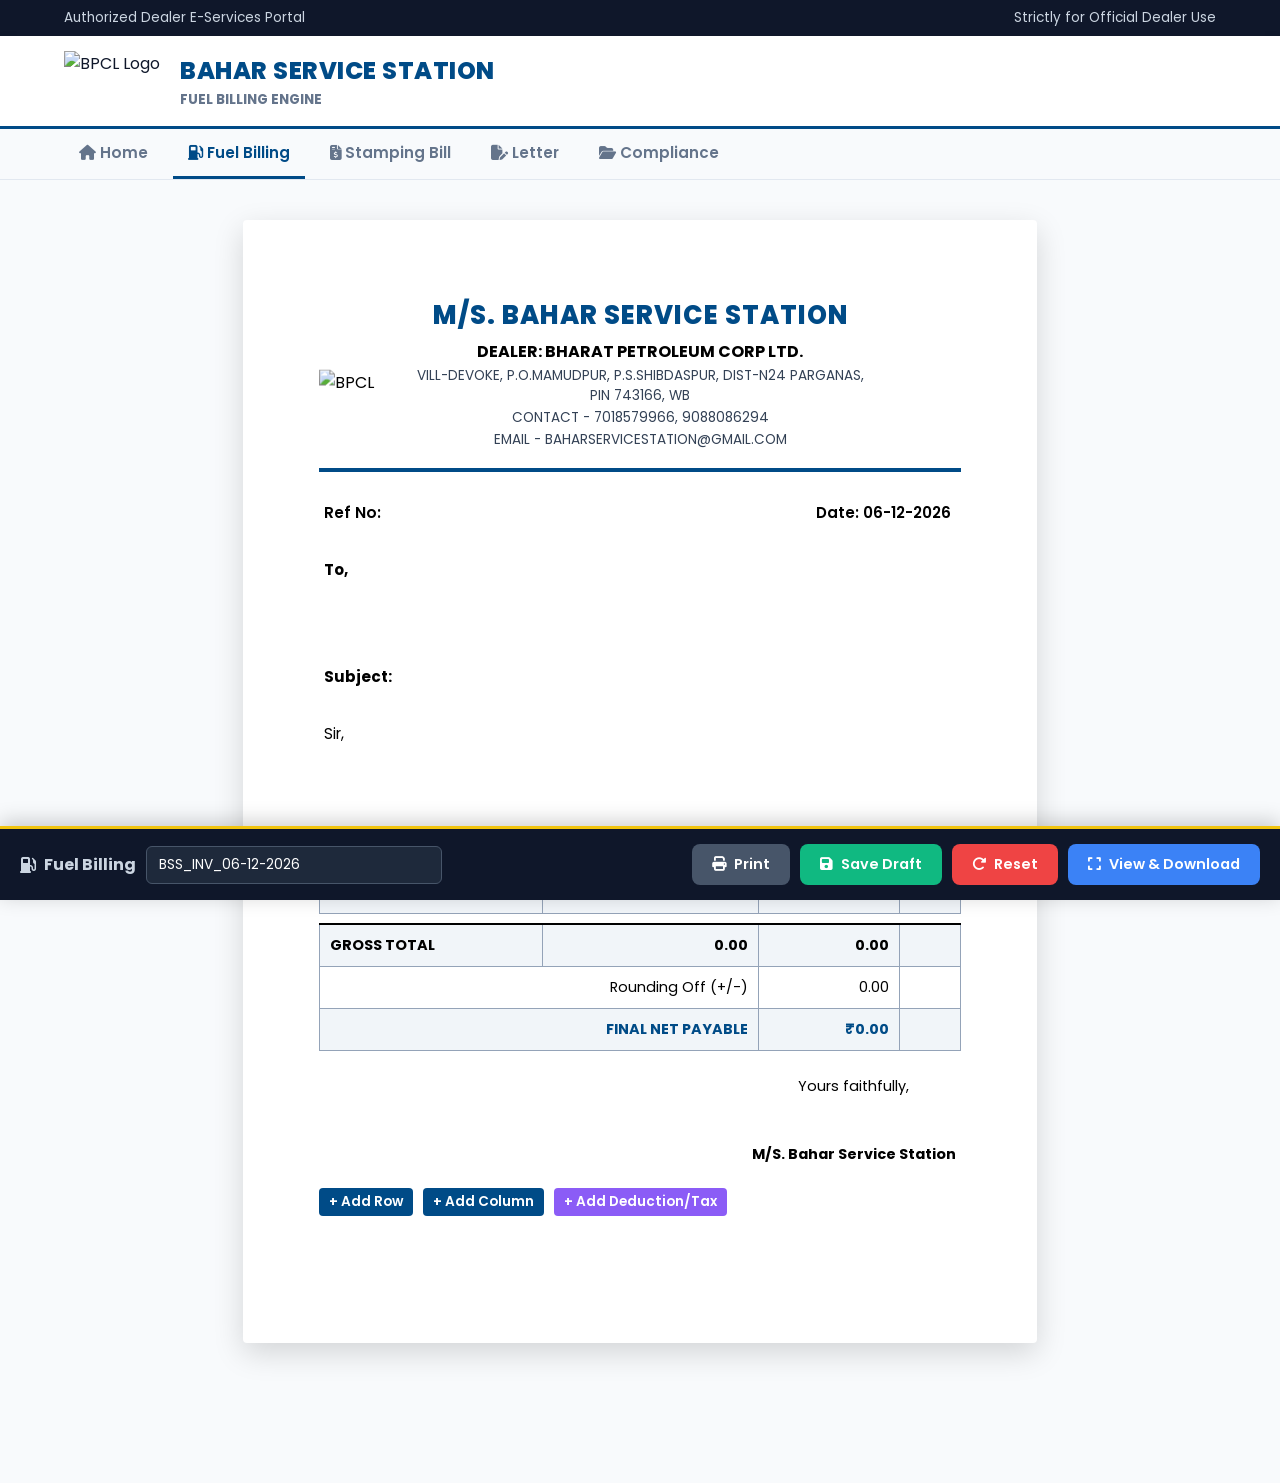
==== commit 8eebdea3: "Update fuelinvoice.html" ====
--- a/fuelinvoice.html
+++ b/fuelinvoice.html
@@ -74,6 +74,11 @@
         }
         .preview-paper .editable-field { border: none !important; padding: 0 !important; background: transparent !important; }
 
+        /* ENSURES ROWS AND TOTALS DO NOT BREAK IN HALF DURING PDF GENERATION */
+        .invoice-table tr, .invoice-table tfoot, .controls-row {
+            page-break-inside: avoid !important;
+        }
+
         @media print {
             @page { size: A4 portrait; margin: 15mm; }
             body { background: white; margin: 0; padding: 0; }
@@ -98,8 +103,11 @@
         <div class="header-text"><h1>BAHAR SERVICE STATION</h1><p>FUEL BILLING ENGINE</p></div>
     </header>
     <nav class="nav-ribbon">
-        <a href="index.html"><i class="fa-solid fa-house"></i> Dashboard Home</a>
+        <a href="index.html"><i class="fa-solid fa-house"></i> Home</a>
         <a href="fuelinvoice.html" class="active"><i class="fa-solid fa-gas-pump"></i> Fuel Billing</a>
+        <a href="stamping.html"><i class="fa-solid fa-file-invoice-dollar"></i> Stamping Bill</a>
+        <a href="letter-templates.html"><i class="fa-solid fa-file-pen"></i> Letter</a>
+        <a href="compliance.html"><i class="fa-solid fa-folder-open"></i> Compliance</a>
     </nav>
 
     <div class="app-workspace">
@@ -178,7 +186,9 @@
                     <tr class="total-row" id="grossTotalRow" style="font-weight:bold; border-top: 2px solid #000; background-color: #f1f5f9;">
                     </tr>
                 </tbody>
-                <tfoot>
+
+                <!-- GLUED TOTALS AND SIGNATURE BLOCK -->
+                <tbody style="page-break-inside: avoid !important;">
                     <tr>
                         <td class="footer-desc-cell" style="text-align: right;">Rounding Off (+/-)</td>
                         <td id="roundingOutput" style="text-align: right; width:120px;">0.00</td>
@@ -189,7 +199,17 @@
                         <td style="text-align: right; width:120px;">₹<span id="finalNetOutput">0.00</span></td>
                         <td class="action-col no-print"></td>
                     </tr>
-                </tfoot>
+                    <!-- SIGNATURE EMBEDDED DIRECTLY IN THE TABLE SO IT NEVER SEPARATES -->
+                    <tr style="border: none !important; background-color: white !important;">
+                        <td colspan="10" style="border: none !important; text-align: right; padding-top: 25px !important; padding-right: 0 !important;">
+                            <div style="display: inline-block; text-align: center;">
+                                <p style="margin: 0;">Yours faithfully,</p>
+                                <br><br>
+                                <strong contenteditable="true" class="editable-field" style="width: auto;">M/S. Bahar Service Station</strong>
+                            </div>
+                        </td>
+                    </tr>
+                </tbody>
             </table>
 
             <div class="controls-row no-print">
@@ -197,15 +217,7 @@
                 <button class="btn-small btn-ui btn-action" onclick="addColumn()">+ Add Column</button>
                 <button class="btn-small btn-ui" style="background:#8b5cf6;" onclick="addAdjustmentRow()">+ Add Deduction/Tax</button>
             </div>
-
-            <div style="margin-top: 3rem; display: flex; justify-content: space-between; font-size: 0.95rem; page-break-inside: avoid;">
-                <div></div>
-                <div style="text-align: center;">
-                    <p style="margin: 0;">Yours faithfully,</p>
-                    <br><br><br>
-                    <strong contenteditable="true" class="editable-field">M/S. Bahar Service Station</strong>
-                </div>
-            </div>
+            
         </div>
     </div>
 
@@ -436,9 +448,11 @@
             const originalShadow = element.style.boxShadow;
             element.style.boxShadow = 'none';
 
+            // UPDATED OPTIONS FOR WORD-LIKE PAGINATION
             const opt = {
-                margin:       0, 
+                margin:       [15, 15, 15, 15], 
                 filename:     finalFilename,
+                pagebreak:    { mode: ['css', 'legacy'], avoid: ['tr', 'tfoot', '.controls-row'] }, 
                 image:        { type: 'jpeg', quality: 1 },
                 html2canvas:  { scale: 2, useCORS: true, windowWidth: 850 },
                 jsPDF:        { unit: 'mm', format: 'a4', orientation: 'portrait' }
@@ -490,7 +504,6 @@
                 });
             }
 
-            // EXPLICITLY CALL header.js FUNCTION to overwrite old headers!
             if (typeof injectBaharHeader === 'function') {
                 injectBaharHeader();
             }
@@ -523,4 +536,4 @@
 
     </script>
 </body>
-</html>+</html>
--- a/css/global.css
+++ b/css/global.css
@@ -0,0 +1,145 @@
+@import url('https://fonts.googleapis.com/css2?family=Roboto:wght@400;500;700;900&family=Poppins:wght@400;500;600;700;800&display=swap');
+
+:root {
+    --primary-blue: #004b87; 
+    --secondary-blue: #003366;
+    --accent-yellow: #f1c40f;
+    --bg-light: #f8fafc;
+    --text-dark: #0f172a;
+    --border-color: #dee2e6;
+    --danger: #ef4444;
+    --success: #10b981;
+    --panel-bg: #0f172a;
+}
+
+/* =========================================
+   1. GLOBAL RESETS & TYPOGRAPHY
+   ========================================= */
+body {
+    margin: 0; padding: 0; 
+    font-family: 'Poppins', sans-serif;
+    background-color: var(--bg-light); 
+    color: var(--text-dark);
+}
+
+/* =========================================
+   2. UNIFIED HEADER & NAVIGATION
+   ========================================= */
+.top-bar {
+    background-color: var(--text-dark); color: #cbd5e1; font-size: 0.85rem;
+    padding: 8px 5%; display: flex; justify-content: space-between; flex-wrap: wrap; align-items: center;
+}
+.top-bar a { color: #cbd5e1; text-decoration: none; font-weight: bold; }
+
+.header-main {
+    background: white; padding: 15px 5%; display: flex; align-items: center; gap: 20px;
+    border-bottom: 3px solid var(--primary-blue); flex-wrap: wrap; box-shadow: 0 2px 10px rgba(0,0,0,0.05);
+}
+.header-main img { height: 60px; object-fit: contain; }
+.header-text h1 { margin: 0; color: var(--primary-blue); font-size: clamp(1.2rem, 3vw, 1.5rem); font-weight: 800; letter-spacing: 0.5px; }
+.header-text p { margin: 2px 0 0 0; font-size: 0.85rem; font-weight: 700; color: #64748b; }
+
+.nav-ribbon {
+    background-color: #f8fafc; padding: 0 5%; display: flex; gap: 10px; flex-wrap: wrap;
+    border-bottom: 1px solid #e2e8f0; overflow-x: auto; white-space: nowrap;
+}
+.nav-ribbon a {
+    color: #64748b; text-decoration: none; padding: 12px 15px; font-size: 0.95rem; font-weight: 600; transition: 0.2s;
+    border-bottom: 3px solid transparent;
+}
+.nav-ribbon a:hover, .nav-ribbon a.active { color: var(--primary-blue); border-bottom-color: var(--primary-blue); }
+
+/* =========================================
+   3. A4 DOCUMENT CONTAINERS (For Tools)
+   ========================================= */
+.app-workspace {
+    padding: 40px 5% 140px 5%; /* Flexible padding */
+    display: flex; justify-content: center;
+}
+
+.a4-document, .invoice-container {
+    background: white;
+    width: 210mm; /* Standard A4 width */
+    max-width: 100%; /* Prevents overflow on smaller screens */
+    min-height: 297mm; 
+    padding: 20mm;
+    box-sizing: border-box;
+    border-radius: 8px;
+    box-shadow: 0 15px 40px rgba(0,0,0,0.1);
+    position: relative;
+    color: black;
+    overflow-x: auto; /* Allows inner tables to scroll */
+}
+
+/* =========================================
+   4. EDITABLE FIELDS
+   ========================================= */
+.editable-field { 
+    border: 1px dashed transparent; padding: 4px; border-radius: 4px; outline: none; transition: 0.2s; box-sizing: border-box;
+}
+.editable-field:hover, .editable-field:focus { background: #f1f5f9; border-color: #94a3b8; border-style: dashed; }
+.editable-field:empty:before { content: attr(data-placeholder); color: #94a3b8; font-style: italic; }
+
+/* =========================================
+   5. GLOBAL PRINT RULES
+   ========================================= */
+@media print {
+    @page { size: A4 portrait; margin: 10mm; }
+    html, body { background: white; margin: 0; padding: 0; }
+    .no-print, .top-bar, .header-main, .nav-ribbon, .control-panel, #secureOverlay { display: none !important; }
+    .app-workspace { padding: 0 !important; }
+    .a4-document, .invoice-container { width: 100% !important; max-width: none !important; min-height: auto; box-shadow: none; border: none; padding: 0; margin: 0; }
+    .editable-field { border: none !important; padding: 0 !important; background: transparent !important; }
+}
+
+/* =========================================
+   6. MOBILE RESPONSIVE ENGINE (Fixes all pages)
+   ========================================= */
+@media screen and (max-width: 768px) {
+    /* Header & Navigation */
+    .top-bar { flex-direction: column; text-align: center; gap: 8px; justify-content: center;}
+    .header-main { flex-direction: column; text-align: center; padding: 15px; }
+    .header-text { width: 100%; }
+    
+    /* Document Containers */
+    .app-workspace { padding: 20px 3% 180px 3%; }
+    .a4-document, .invoice-container { 
+        width: 100%; min-height: auto; padding: 15px; border-radius: 6px;
+    }
+
+    /* Modals */
+    .modal-overlay { padding: 10px; align-items: flex-end; } 
+    .modal-content { max-height: 85vh; border-radius: 15px 15px 5px 5px; max-width: 100%; }
+    .modal-header { flex-direction: column; align-items: flex-start; gap: 10px; }
+    .modal-header > div { width: 100%; justify-content: space-between; }
+    .preview-paper { width: 100%; padding: 15px; min-height: auto; }
+
+    /* Vault Tracker Table -> Mobile Cards */
+    .table-card { background: transparent !important; box-shadow: none !important; padding: 0 !important; }
+    .table-card table, .table-card tbody, .table-card tr, .table-card td { display: block; width: 100%; box-sizing: border-box; }
+    .table-card thead { display: none; }
+    
+    .table-card tr {
+        margin-bottom: 15px; border: 1px solid #cbd5e1; border-radius: 10px;
+        background: #fff; padding: 5px 15px 15px 15px; box-shadow: 0 4px 10px rgba(0,0,0,0.05);
+    }
+    .table-card td {
+        display: flex; justify-content: space-between; align-items: center;
+        text-align: right; padding: 10px 0 !important; border-bottom: 1px solid #f1f5f9 !important;
+    }
+    
+    /* Inject Header Text for Tracker Table */
+    .table-card td:nth-child(1)::before { content: "Document Name"; font-weight: 600; color: #64748b; font-size: 0.85rem; }
+    .table-card td:nth-child(2)::before { content: "Attachment"; font-weight: 600; color: #64748b; font-size: 0.85rem; }
+    .table-card td:nth-child(3)::before { content: "Expiry Date"; font-weight: 600; color: #64748b; font-size: 0.85rem; }
+    .table-card td:nth-child(4)::before { content: "Status"; font-weight: 600; color: #64748b; font-size: 0.85rem; }
+    
+    .table-card td:nth-child(1) { font-size: 1.05rem; color: var(--primary-blue); font-weight: bold; border-bottom: 2px solid #e2e8f0 !important; padding-top: 15px !important; flex-direction: column; align-items: flex-start; gap: 5px;}
+    .table-card td:nth-child(1)::before { display: none; }
+
+    /* Fix Buttons Row in Tracker */
+    .table-card td:nth-child(5) { border-bottom: none !important; padding-top: 15px !important; display: block; }
+    .table-card td:nth-child(5)::before { display: none; }
+    .action-buttons { display: flex; width: 100%; gap: 10px; justify-content: space-between; }
+    .action-buttons .btn-small { flex: 1; padding: 10px; font-size: 1rem; display: flex; justify-content: center; }
+}
--- a/css/panel.css
+++ b/css/panel.css
@@ -0,0 +1,57 @@
+/* =========================================
+   UNIFIED BOTTOM CONTROL PANEL
+   ========================================= */
+.control-panel {
+    position: fixed; bottom: 0; left: 0; width: 100%; 
+    background: #0f172a; color: white; 
+    padding: 15px 20px; box-shadow: 0 -4px 20px rgba(0,0,0,0.2); 
+    z-index: 1000; box-sizing: border-box;
+    border-top: 3px solid #f1c40f; 
+}
+
+.control-panel-inner {
+    max-width: 1400px; margin: 0 auto; display: flex; justify-content: space-between; align-items: center; flex-wrap: wrap; gap: 15px;
+}
+
+.panel-group { display: flex; align-items: center; gap: 10px; flex-wrap: wrap; }
+.panel-branding { font-size: 1rem; font-weight: 700; color: #cbd5e1; display: flex; align-items: center; gap: 8px;}
+
+/* Modern Button Styling */
+.btn-ui {
+    border: none; padding: 10px 20px; border-radius: 8px; font-weight: 600; cursor: pointer; color: white; 
+    font-family: inherit; font-size: 0.9rem; transition: all 0.2s ease;
+    display: flex; align-items: center; justify-content: center; gap: 8px; text-decoration: none;
+}
+.btn-ui:hover { transform: translateY(-2px); filter: brightness(1.1); box-shadow: 0 4px 10px rgba(0,0,0,0.2); }
+.btn-ui:active { transform: translateY(0); }
+.btn-ui:disabled { background: #64748b !important; cursor: not-allowed; transform: none; box-shadow: none; opacity: 0.7;}
+
+.btn-primary { background: #3b82f6; } 
+.btn-success { background: #10b981; } 
+.btn-danger { background: #ef4444; }
+.btn-secondary { background: #475569; }
+
+.panel-input {
+    padding: 8px 12px; border-radius: 6px; border: 1px solid #475569; background: #1e293b; color: white; font-family: inherit; font-size: 0.85rem; outline: none;
+}
+.panel-input:focus { border-color: #3b82f6; }
+
+@media print {
+    .control-panel { display: none !important; }
+}
+
+/* =========================================
+   MOBILE FIXES FOR CONTROL PANEL
+   ========================================= */
+@media screen and (max-width: 768px) {
+    .control-panel { padding: 10px 15px; }
+    .control-panel-inner { flex-direction: column; align-items: stretch; gap: 10px; }
+    
+    .panel-group { justify-content: center; width: 100%; display: grid; grid-template-columns: repeat(auto-fit, minmax(120px, 1fr)); gap: 8px;}
+    
+    /* Make the branding text span full width so buttons sit below it */
+    .panel-branding { grid-column: 1 / -1; justify-content: center; padding-bottom: 5px; border-bottom: 1px solid #1e293b;}
+    .panel-input { grid-column: 1 / -1; width: 100%; box-sizing: border-box;}
+    
+    .panel-group .btn-ui { font-size: 0.85rem; padding: 10px 5px; width: 100%;}
+}
